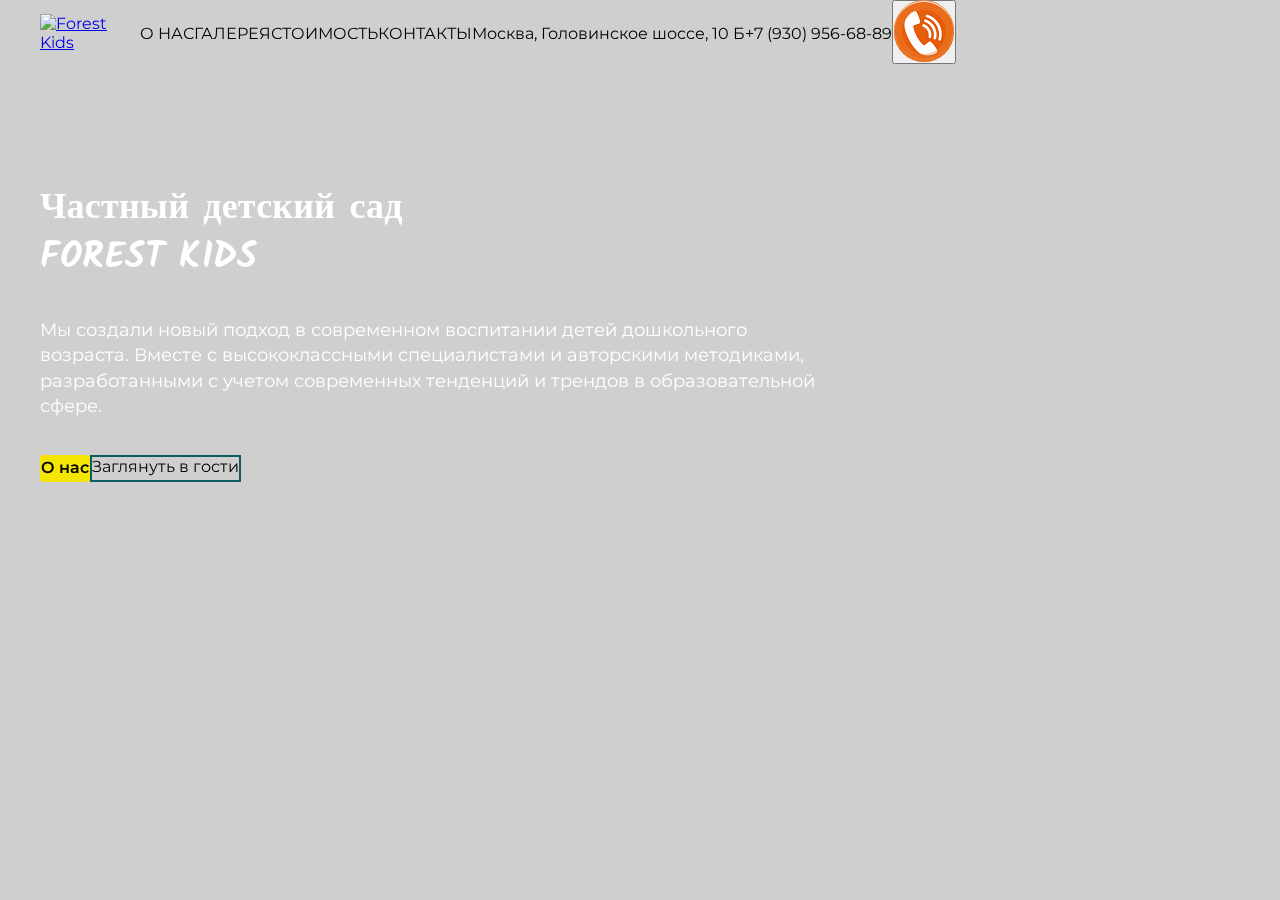
==== index.html @ 0b70b53e "kkkk" ====
<!DOCTYPE html>
<html lang="en">
<head>
    <meta charset="UTF-8">
    <meta http-equiv="X-UA-Compatible" content="IE=edge">
    <meta name="viewport" content="width=device-width, initial-scale=1.0">
    <link href="https://fonts.googleapis.com/css2?family=Montserrat:ital,wght@0,500;0,600;0,700;1,800&display=swap" rel="stylesheet">
    <link href="https://fonts.googleapis.com/css2?family=Kalam&display=swap" rel="stylesheet">
    <link rel="stylesheet" href="style.css">
    <title>vi</title>
</head>
<body>
    <div class="container">
        <header class="header">
            <div class="header__video">
                <video src="https://dl.dropboxusercontent.com/s/7se40n2m61xjug1/Main_video_24mb.mp4?dl=0" type="video/mp4" autoplay muted loop></video>
                <div class="effects"></div>
            </div>
            <div class="header__wrap wrap">
                <div class="header__top">
                    <div class="header__logo logo">
                        <a class="logo__link" href="#">
                            <img class="logo__img" src="https://static.tildacdn.com/tild3632-3166-4138-b232-393961353131/Logo_02_text.PNG" imgfield="img" style="max-width: 100px; width: 100px; min-width: 100px; height: auto; display: block;" alt="Forest Kids">
                        </a>
                    </div>
                    <nav class="header__menu menu">
                        <ul class="menu__list">
                            <li class="menu__aitem">
                                <a href="" class="menu__link">О НАС</a>
                            </li>
                            <li class="menu__aitem">
                                <a href="" class="menu__link">ГАЛЕРЕЯ</a>
                            </li>
                            <li class="menu__aitem">
                                <a href="" class="menu__link">СТОИМОСТЬ</a>
                            </li>
                            <li class="menu__aitem">
                                <a href="" class="menu__link">КОНТАКТЫ</a>
                            </li>
                            <li class="menu__aitem">
                                <a href="" class="menu__link">Москва, Головинское шоссе, 10 Б</a>
                            </li>
                            <li class="menu__aitem">
                                <a href="" class="menu__link">+7 (930) 956-68-89</a>
                            </li>
                            <!-- <li class="menu__aitem">
                                <a href="" class="menu__link">Заказать звонок</a>
                            </li> -->
                        </ul>
                    </nav>
                    <div class="header__phone phone">
                        <a href="#">
                            <div class="phone__btn-wrap">
                                <button>
                                    <div class="phone__btn">
                                        <div class="phone__btn-circle"></div>
                                    </div>
                                    <div class="phone__btn-circle2"></div>
                                </button>
                                <div id="blabla">
                                    <form role="form" action="/requestFine" autocomplete="off" method="post">
                                        <label for="">имя</label>
                                        <input type="text" name="nameReq">
                                        <label for="">фамилия</label>
                                        <input type="text" name="lastNameReq">
                                        <label for="">телефон</label>
                                        <input type="text" name="telReq">
                                        <label for="">коментарий</label>
                                        <input type="text" name="textReq">
                                        <button type="submit" class="btn btn-success">Отправить</button>
                                    </form>
                                </div>

                            </div>
                        </a>
                    </div>
                </div>
                <div class="header__info">
                    <h1 class="header__title">Частный детский сад <br> FOREST KIDS</h1>
                    <p class="header__text"> Мы создали новый подход в современном воспитании детей дошкольного возраста.
                        Вместе  с высококлассными специалистами и авторскими методиками, разработанными
                        с учетом современных тенденций и трендов в образовательной сфере. 
                    </p>
                    <div class="header__buttons">
                        <a class="header__button_orange" href="">О нас</a>
                        <a class="header__button_border" href="">Заглянуть в гости</a>
                    </div>
                </div>
            </div>
        </header>
    </div>
  <script>
    const button = document.querySelector('button');
    const form = document.querySelector('#blabla');

    button.addEventListener('click', () => {
      form.classList.add('open');
    });
  </script>  
</body>
</html>
---- style.css ----
* {
    padding: 0;
    margin: 0;
    box-sizing: border-box;
}

body {
    font-family: "Montserrat";
    font-size: 16px;
    color: #000;
    /* overflow-wrap: break-word; */
}

.container {
    max-width: 100%;
    min-width: 100%;
}

.wrap {
    max-width: 1200px;
    min-width: 320px;
    padding: 0 auto;
    margin: 0 auto;
  
}
/* ----------header---------- */

.header {
    /* background-size: cover;   */
}

.header__video {
    height: 100%;
    width: 100%;
    position: absolute;
    top: 0;
    left: 0;
    /* object-fit: cover; */
    z-index: 1;
}

.effects {
    position: absolute;
    top: 0;
    left: 0;
    z-index: 2;
    height: 100%;
    width: 100%;
    background-color: rgba(160, 157, 157, 0.495);
}

.header__wrap {
    /* padding-bottom: 0px; */
    box-sizing: border-box;
}

.header__top {
    
    position: fixed;
    display: grid;
    grid-template-columns: 100px  auto 200px;
    grid-template-rows: repeat 1fr;
    grid: column gap 20px;
    /* padding-top: 20px; */
    align-items: center;
    /* overflow: hidden; */
    z-index: 2;
}

.header__info {
    /* margin-top: 16.6%;
    margin-bottom: 16.6%; */
}

.header__logo {
    display: block;
    /* max-width: 100%; */
    z-index: 2;
}

.header__menu {
    display: block;
    /* max-width: 100%; */
    z-index: 2;
}

.menu__list {
    display: flex;
    list-style: none;
    /* justify-content: flex-end; */
    /* flex-wrap: wrap; */
}

.menu__item {

    display: inline-flex;
    padding: 10px;
    /* width: 100px;
    justify-content: space-around;
    font-size: 18px;
    padding-right: 5px;
    margin-left: -10px;    */
}

.menu__item:first-of-type {
    margin-left: -300px;

}

.menu__item:last-child {
    padding-right: 20px;
}

.menu__link {
    text-decoration: none;
    color: #000;
}
/* --------PHONE--------------- */

.header__phone {
    display: block;
    z-index: 2; 
}

@keyframes phone__btn-rotate {
    0% {
        transform: rotate(0);
    }
    100% {
        transform: rotate(15 deg);
    }
}

@keyframes phone__btn-circle {
    0% {
        transform: scale(1);
    }
    100% {
        transform: scale(1.3);
    }
}

@keyframes phone__btn-circle2 {
    0% {
        opacity: 0.2;
        transform: scale(0.7);
    }
    30% {
        opacity: 1;
        transform: scale(1.3);
    }
    100% {
        opacity: 0.2;
        transform: scale(1.6);
    }
}

.phone {
    display: flex;
    text-decoration: none;
}

.phone__btn-wrap {
    position: relative;
   

}

.phone__btn {
    background: #f0883a url(img/kall2.png) center no-repeat;
    height: 60px;
    width: 60px;
    border-radius: 50px;
    animation: fhone__ btn-rotate 3s infinite alternate linear;
    

}

.phone__btn-circle {
    height: 60px;
    width: 60px;
    border: 8px solid #f0883a;
    opacity: 0.4;
    border-radius: 60px;
    animation: phone__btn-circle 1.4s infinite alternate linear;
}

.phone__btn-circle2 {
    height: 60px;
    width: 60px;
    position: absolute;
    top: 0;
    border: 1px solid #f0883a;
    border-radius: 60px;
    animation: phone__btn-circle2 3s infinite ease-out ;
}

/* ------------------------------------ */

#blabla {
    display: none;
    animation-duration: 1.5s;
    animation-fill-mode: both;
    animation-name: fadeIn;
}

#blabla.open {
    display: block;
}

@keyframes fadeIn {
    from {
        opacity: 0;
    }
    to {
        opacity: 1;
    }
}


/* -------------------------------------- */

.header__info {
    padding: 184px 0px 191px 0px;
    position: relative;
    z-index: 2;
    max-width: 800px;
}

.header__info > *:not(:last-child) {
    margin: 0px 0px 35px 0px;
}

.header__title {
    font-family: "Kalam";
    font-size: 36px;
    color: #fff;
    font-weight: 800;
    line-height: 137%;
    letter-spacing: 0.2px;
}

.header__text {
    color: #fff;
    font-size: 18px;
    line-height: 142%;
}

.header__buttons {
    display: flex;
    flex-wrap: wrap;
    /* margin: -10px 0; */
    /* margin: 10px 0; */
    /* padding: 5px; */
}

/* .header__button {
    border-radius: 3px;
    display: flex;
    min-height: 48px;
    justify-content: center;
    align-items: center;
    letter-spacing: 0.2px;
    font-weight: 700;
    text-align: center;
    line-height: 150%;
    padding: 5px 36px;
    margin: 10px 0;
    transition: all 0.3s ease 0s;
} */

.header__button_orange {
    color: #000000;
    font-size: 16px;
    line-height: 1.55;
    font-weight: 600;
    border-width: 1px;
    border-radius: 3px;
    background-color: #f5e503;
    background-position: center center;
    border-color: transparent;
    border-style: solid;
    transition: background-color 0.2;
    text-decoration: none;
}

.header__button_border {
    color: #000;
    border: 2px solid #0d5c63;
    text-decoration: none;
    
}
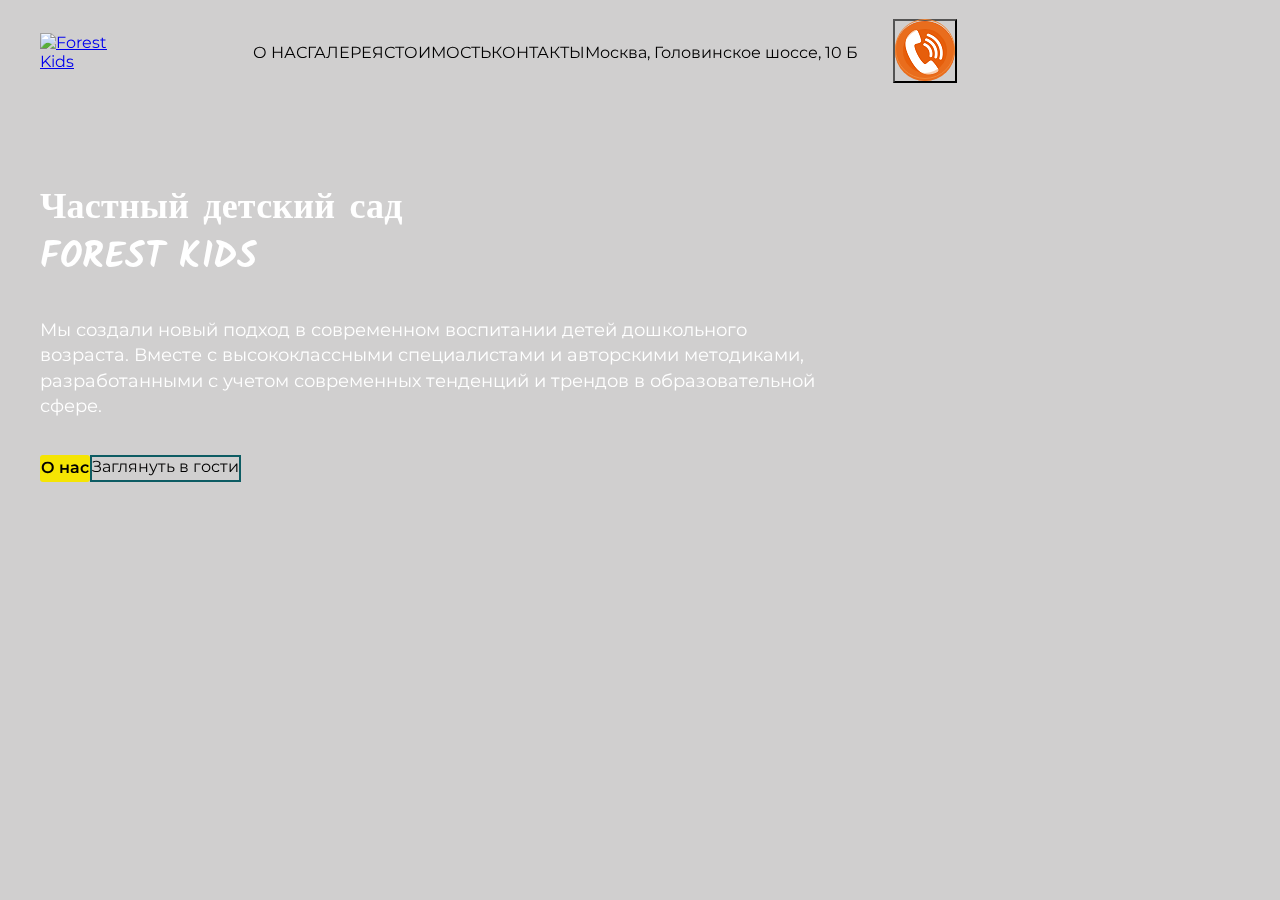
==== commit 19372cbf: "ggfffffff" ====
--- a/index.html
+++ b/index.html
@@ -40,9 +40,9 @@
                             <li class="menu__aitem">
                                 <a href="" class="menu__link">Москва, Головинское шоссе, 10 Б</a>
                             </li>
-                            <li class="menu__aitem">
+                            <!-- <li class="menu__aitem">
                                 <a href="" class="menu__link">+7 (930) 956-68-89</a>
-                            </li>
+                            </li> -->
                             <!-- <li class="menu__aitem">
                                 <a href="" class="menu__link">Заказать звонок</a>
                             </li> -->
--- a/style.css
+++ b/style.css
@@ -58,12 +58,15 @@
     
     position: fixed;
     display: grid;
-    grid-template-columns: 100px  auto 200px;
-    grid-template-rows: repeat 1fr;
-    grid: column gap 20px;
-    /* padding-top: 20px; */
+    grid-template-columns: 1fr 3fr 1fr 1fr;
+    /* grid-template-columns: 100px  auto 200px; */
+    /* grid-template-rows: repeat 1fr; */
+    grid: column gap 5px;
+    padding-top: 0px;
     align-items: center;
-    /* overflow: hidden; */
+    overflow: hidden;
+    min-height: 104px;
+    width: 100%;
     z-index: 2;
 }
 
@@ -116,8 +119,12 @@
     color: #000;
 }
 /* --------PHONE--------------- */
+button {
+    background-color: transparent;
+}
 
 .header__phone {
+    background-color: transparent;
     display: block;
     z-index: 2; 
 }
